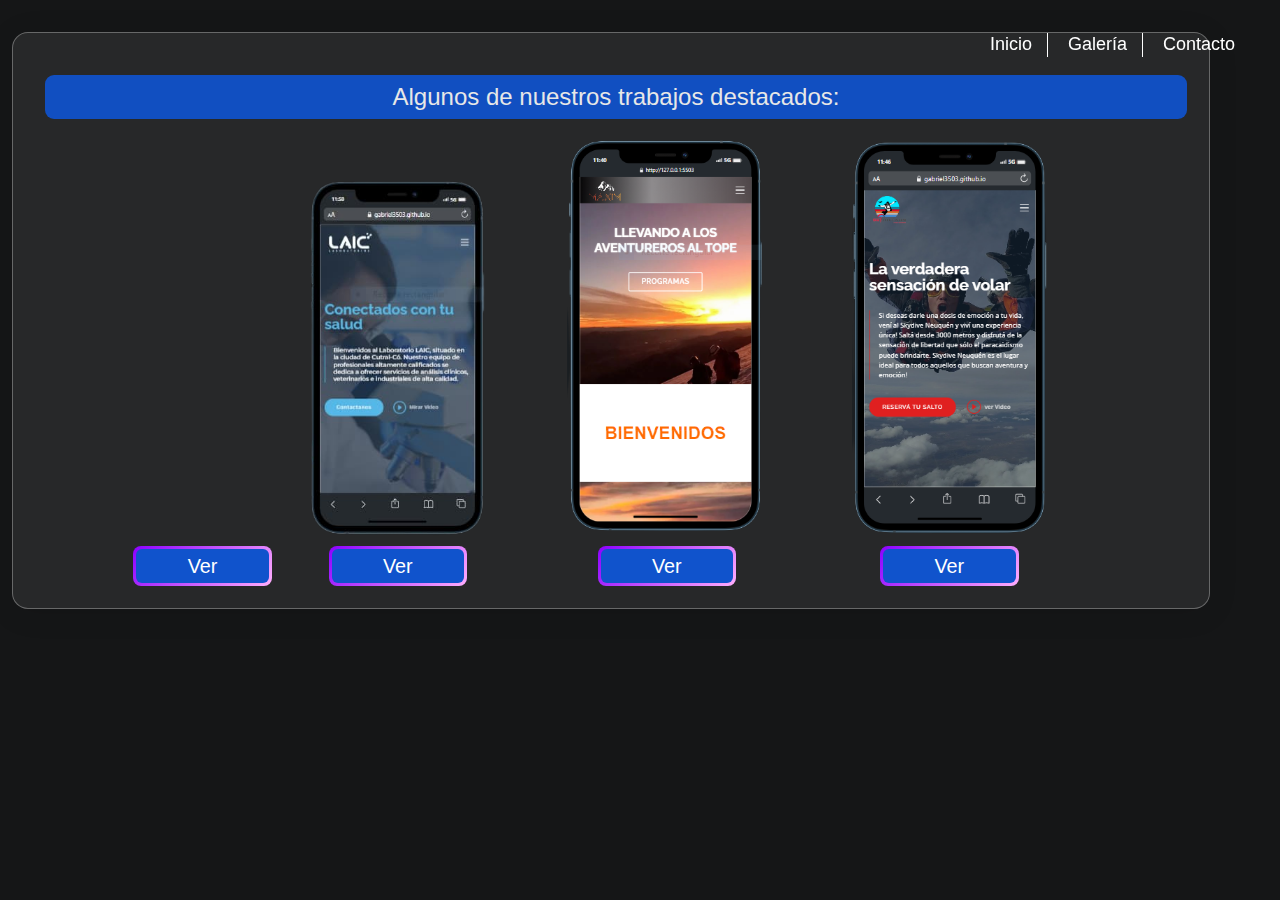
==== galery.html @ 45e58dc6 "gabowinnwer" ====
<!DOCTYPE html>
<html lang="en">
<head>
    <meta charset="UTF-8">
    <meta name="viewport" content="width=device-width, initial-scale=1.0">
   <link rel="stylesheet" href="style.css">
    <title>Document</title>
</head>
<body class="backro">
    <nav id="navbar">
        <div id="toggleIcon" class="icon">
            <span class="open">&#9776;</span> <!-- Menú Hamburguesa -->
            <span class="close">&times;</span> <!-- X -->
        </div>
        <ul id="navItems">
            <li><a href="index.html">Inicio</a></li>
            <li><a href="#galeria">Galería</a></li>
            <li><a href="#contacto">Contacto</a></li>
        </ul>
    </nav>
    <div class="card" style="display: block;">
        <h2 class="h2a">Algunos de nuestros trabajos destacados:</h2>
        <div class="galeria">
          <div class="galeria">
            <div class="swiper-slide d-flex">
              <span> <img src="Video-230715015756-unscreen.gif" alt=""></span>
              <span class="bot"> <a class="bn39 animate__animated  animate__bounceInUp" href="/"><span
                    class="bn39span">Ver</span>
                </a></span>
  
            </div>
            <div class="swiper-slide  d-flex">
              <span><img src="laic-1.png" alt=""></span>
              <span class="bot"> <a class="bn39 animate__animated  animate__bounceInUp" href="/"><span
                    class="bn39span">Ver</span>
                </a></span>
  
            </div>
  
            <div class="swiper-slide  d-flex">
              <span><img src="panggg.png" alt=""> </span>
              <span class="bot"><a class="bn39 animate__animated  animate__bounceInUp" href="/"><span
                    class="bn39span">Ver</span>
                </a></span>
            </div>
            <div class="swiper-slide  d-flex"><span><img src="paracaidismo.png" alt=""></span>
              <span class="bot"> <a class="bn39 animate__animated  animate__bounceInUp" href="/"><span
                    class="bn39span">Ver</span>
                </a></span>
            </div>
  
  
          </div>
          <div class="swiper-button-next"></div>
          <div class="swiper-button-prev"></div>
        </div>
  
      </div>
    </div>
    <script src="main.js"></script>
</body>
</html>
---- style.css ----
body {
  margin: 0;
  font-family: Arial, Helvetica, sans-serif;
}
.bot{
  margin-top: 4px;
}

#particles-js {
  background-color: #1053cc;
  height: 100vh;
  width: 100%;
  z-index: 1;
}
titulo-{
  left: 40%;
  top: 39%;
  position: absolute;
  display: flex;
}
.texto{
  display: flex;

  justify-content: space-between;
  flex-wrap: wrap;
  display: flex;
  flex-wrap: wrap;
  margin-top: 0;
  position: absolute;
  top: 49%;
  left: 50%;
  z-index: 2;
}
.beneficios{
  display: flex;
  flex-wrap: wrap;
  top: 99%;
  left: 50%;
  transform: translate(-50%, -50%);
  z-index: 2;
  position: absolute;
}
.botones{
  flex-wrap: wrap;
  margin-top: 110px;
  gap: 66px;
  display: flex;
  justify-content: center;
}
.bn39 {
  background-image:   linear-gradient(135deg, rgb(140, 0, 255), rgb(255 174 252));
  border-radius: 8px;
  box-sizing: border-box;
  color: white;
  display: block;
  height: 40px;
  font-size: 1.1em;
  font-weight: 400;
  padding: 3px;
  position: relative;
  text-decoration: none;
  width: 7em;
  z-index: 2;
  overflow: hidden;
  cursor: pointer;
}

.bn39:before {
  content: "";
 
  top: 0;
  left: 0;
  width: 100%;
  height: 100%;
  background-color: #fb00ff;
  transform: scaleX(0);
  transform-origin: left;
  transition: transform 0.3s ease;
  z-index: -1;
  animation: effect 3s infinite;
}

.bn39:after {
  content: "";
  position: absolute;
  top: 50%;
  left: 50%;
  transform: translate(-50%, -50%);
  width: 0;
  height: 0;
  border-radius: 50%;
  background-color: #1053cc;
  ;
  z-index: -1;
  opacity: 0;
  transition: width 0.3s ease, height 0.3s ease, opacity 0.3s ease;
  animation: effect 3s infinite;
}

.bn39:hover {
  color: #ffffff;
}

.bn39 .bn39span {
  align-items: center;
  background: #1053cc;
  ;
  border-radius: 6px;
  display: flex;
  justify-content: center;
  height: 100%;
  transition: background 0.5s ease;
  width: 100%;
}

.bn39:hover .bn39span {
  background: transparent;}

  @keyframes effect {
    0% {
      transform: scaleX(0);
      opacity: 0;
    }
    50% {
      transform: scaleX(1);
      opacity: 0.3;
    }
    100% {
      transform: scaleX(0);
      opacity: 0;
    }
  }

  h1{
    color: rgb(255, 255, 255);
  }
  .titulo{
    color: #fb00ff;
  }

  h1{
    margin-bottom: -17px;
    font-size:56px ;
  }
  .contenedor-titulo{
    display: flex;
  }

  .contenedor-titulo {
    left: 40vw;
    top: 44vh;
    position: absolute;
   
  }
  
  h2 {
    font-weight: 600;
    color:#ffffff;
   font-family: 'Nunito', sans-serif;;
    
   
  }

  #element{
    color: #eb5ef0;
    margin-left: 20px;
  }
  @media (max-width: 767px) {
    .botones{
     gap: 45px; 
  }}
  .animate__animated    {
  animation-duration: 139s;
  }  

  #main{
display: flex;
  }
  .container-card{
    position: absolute;
    top: 103vh;
    left: 50px;
    flex-wrap: wrap;
    display: flex;
  }
  
  .card{
    padding: 22px;
    margin: 12px;
    height: auto;
    width: 90vw;
    border-radius: 15px;
    box-shadow: rgb(75 14 155) 2px 2px 20px 0px
  }
ul{
  padding: 0;
  list-style-type: none;
}


.swiper {
  width: 100%;
  height: 100%;
}

.swiper-slide {
  text-align: center;
  font-size: 18px;
  display: flex;
  justify-content: center;
  align-items: center;
}

.swiper-slide img {
  /* display: block; */
  max-width: 70%;
  max-height: 85%;
  object-fit: cover;
}
.card h2{
  justify-content: center;
  display: flex;
  margin-left: 10px;
  font-size: 20px;
}

.logo{
  width: 222px;
  position: absolute;
    top: 8%;
    left: 42%;
}
@media (max-width: 768px) {
  .card{ width: 75vw;
    margin-left: -26px;}
 
   
  
.logo{
  left: 23%;
}
}

/* .swiper-slide {
  background: none;
  margin-right: 131px !important;
  width: 80%;
  margin: 0 auto;
}

.swiper-slide img {
  width: 256%;
  height: 100%;
} */

h1{
  left: 20%;
  top: 37vh;
  position: absolute;
}

.swiper-button-prev:after{
  color: white;
}

svg{
  margin-left: 2px;
}
.card {
  margin-top: 32px;
  border-radius: 10px;
  overflow: hidden;
}

.card-body {
  padding: 10px;
}
.card-body li {
  display: flex;
  justify-content: flex-start;
  align-items: center;
}
.card {
  display: flex;
/* From https://css.glass */
background: rgb(255 255 255 / 8%);
border-radius: 16px;
box-shadow: 0 4px 30px rgba(0, 0, 0, 0.1);
backdrop-filter: blur(-65px);
-webkit-backdrop-filter: blur(5px);
justify-content: space-evenly;
border: 1px solid rgba(255, 255, 255, 0.3);

 
}
.card h2{
  color:white;
}
.card svg{
color: #fb00ff;
}

.card .d-flex{
  flex-direction: column;
display: flex;
justify-content: flex-start;
}
.swiper-button-next:after{
  color: white;
}

.contenedor-titulo {
  display: flex;
  flex-direction: row;
  justify-content: center;
  align-items: center;
}

@media screen and (max-width: 600px) {
  .contenedor-titulo {
    left: 14vw;
    top: 51vh;
    position: absolute;
  }
  h1 {
    left: 28vw;}
}
#whatsapp-logo {
  max-width: 53px;
  position: fixed;
  bottom: 20px;
  right: 20px;
  z-index: 9999;
}
.logos{
 width: 3%;
}
.card .h2a{
  text-align: center;
  font-weight: 500;
  background-color:#1052ccef;
  padding: 8px;
  border-radius: 9px;
  font-size: 24px;
  color:#e7e7e7;  ;
  }
  .bicon{
    color: #fb00ff;
  }



  .filter {
   filter: drop-shadow(2px 3px 0px gray)
  }
  li h2{
    font-weight: 400;
  }
  .card .llamadoaccion{
    text-align: center;
    color: white;
    border: 1px solid #002d80;
   background-color: rgb(255 255 255 / 26%);
    padding: 10px;
    border-radius: 9px;
  }
  

  h3{
    font-size: 16px;
    color: white;
    left: 10%;
    top: 8vh;
    position: absolute;
  }



/* Estilo por defecto para la barra de navegación */
#navbar {
  z-index: 2222;
  display: flex;
  justify-content: flex-end;
  align-items: center;
  position: fixed;
  top: 0;
  width: 100%;
  /* background-color: #333; */
  color: #fff;
  padding: 1rem;
}

#navbar ul {
  font-size: 18px;
  margin-right: 29px;
  display: flex;
  list-style: none;
}

#navbar ul li {
  margin: 0 1rem;
}

#navbar ul li a {
  color: #fff;
  text-decoration: none;
}

#toggleIcon {
  display: none;
}

/* Estilos cuando la pantalla es menor a 768px (tablet) */
@media (max-width: 768px) {
  #navbar {
      flex-direction: column;
  }

  #navbar ul {
      display: none;
      flex-direction: column;
      width: 100%;
  }

  #navbar ul li {
      margin: 1rem 0;
      text-align: center;
  }

  #navbar.active ul {
      display: flex;
  }

  #toggleIcon {
      display: flex;
      justify-content: flex-end;
      width: 80%;
  }

  #toggleIcon .open {
      display: block;
  }

  #toggleIcon .close {
      display: none;
  }

  #navbar.active #toggleIcon .open {
      display: none;
  }

  #navbar.active #toggleIcon .close {
      display: block;
  }
}

#navbar ul li {
  margin: 0 1rem;
  position: relative;
  padding: 0 1rem;
}

#navbar ul li:not(:last-child)::after {
  content: '';
  position: absolute;
  right: 0;
  top: 40%;
  transform: translateY(-50%);
  height: 2rem; /* Ajusta la altura a tu gusto */
  width: 1px;
  background-color: #fff;
}
#navbar ul li {
  position: relative;
  margin-left: -12px; /* ajusta este valor según tus necesidades */
}

#navbar ul li:not(:last-child)::after {
  content: '';
  position: absolute;
  right: 0;
  top: 50%;
  transform: translateY(-50%);
  height: 1.5rem;
  width: 1px;
  background-color: #fff;
}
#navbar ul li a {
  display: inline-block;  /* Asegúrate de que el enlace sea un bloque en línea */
  transition: transform 0.3s ease;
}

#navbar ul li a:hover {
  color: #eb5ef0;
  transform: translateY(-10%) scale(2.1);  /* Combina las transformaciones aquí */
}

.backro{
  background-color: #151617;
  /* background-image:url( "./Polygon Luminary.svg") ; */
}
.galeria{
  display: flex;
  align-items: baseline;
  flex-wrap: wrap;
  justify-content: center;
}

.imagen1{
  width: 35vw;
height: 81%;
padding: 28px;
}
body{
  background-color: #151617ef; ;
}
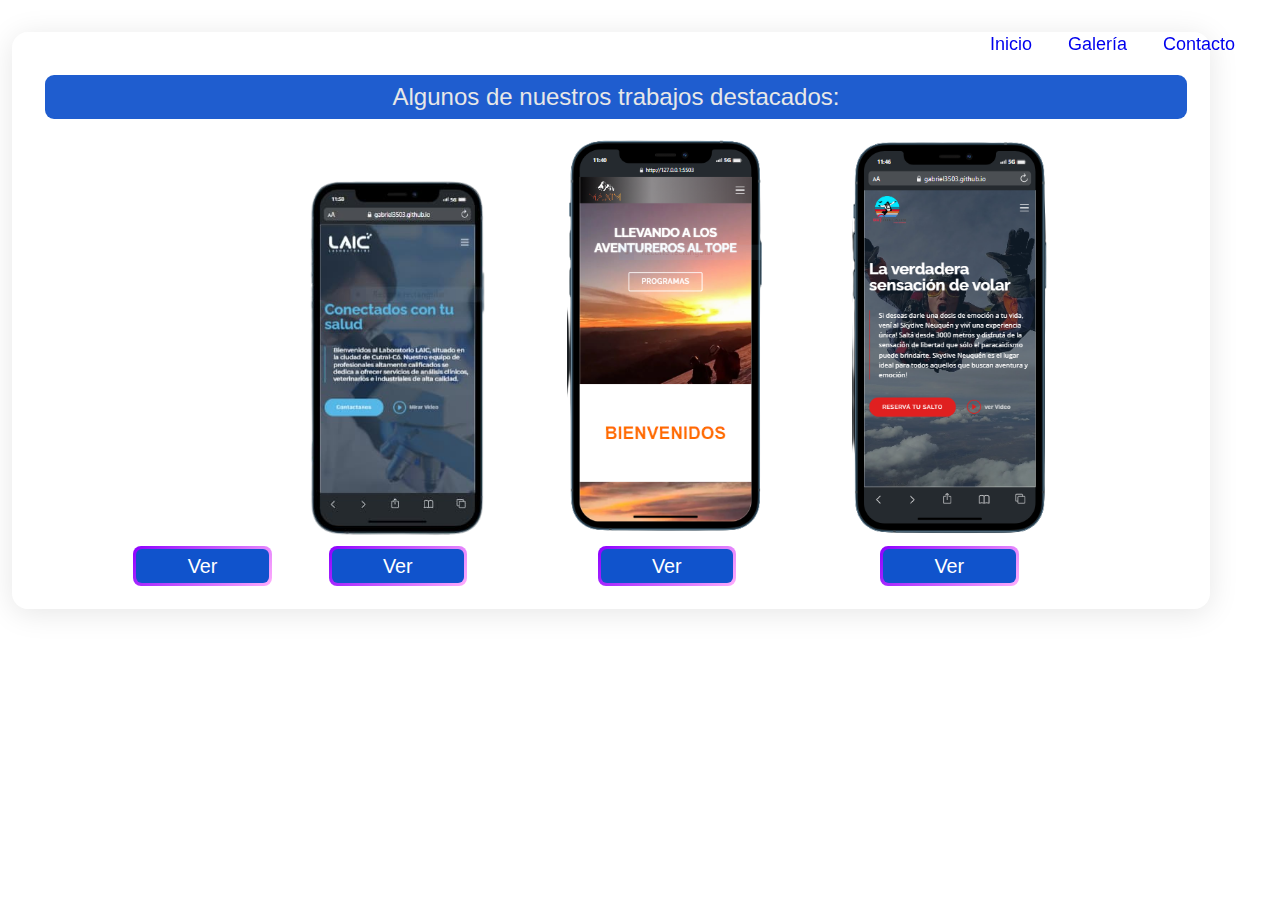
==== commit bd966054: "gabowinnwer" ====
--- a/galery.html
+++ b/galery.html
@@ -6,7 +6,7 @@
    <link rel="stylesheet" href="style.css">
     <title>Document</title>
 </head>
-<body class="backro">
+<body >
     <nav id="navbar">
         <div id="toggleIcon" class="icon">
             <span class="open">&#9776;</span> <!-- Menú Hamburguesa -->
@@ -51,8 +51,7 @@
   
   
           </div>
-          <div class="swiper-button-next"></div>
-          <div class="swiper-button-prev"></div>
+          
         </div>
   
       </div>
--- a/style.css
+++ b/style.css
@@ -8,7 +8,7 @@
 }
 
 #particles-js {
-  background-color: #1053cc;
+ 
   height: 100vh;
   width: 100%;
   z-index: 1;
@@ -222,7 +222,7 @@
   justify-content: center;
   display: flex;
   margin-left: 10px;
-  font-size: 20px;
+ 
 }
 
 .logo{
@@ -277,12 +277,14 @@
   padding: 10px;
 }
 .card-body li {
+  margin-bottom: -16px;
   display: flex;
   justify-content: flex-start;
   align-items: center;
 }
 .card {
   display: flex;
+  flex-wrap: wrap;
 /* From https://css.glass */
 background: rgb(255 255 255 / 8%);
 border-radius: 16px;
@@ -292,6 +294,9 @@
 justify-content: space-evenly;
 border: 1px solid rgba(255, 255, 255, 0.3);
 
+/* From https://css.glass */
+
+
  
 }
 .card h2{
@@ -403,7 +408,7 @@
 }
 
 #navbar ul li a {
-  color: #fff;
+  /* color: #fff; */
   text-decoration: none;
 }
 
@@ -512,6 +517,117 @@
 height: 81%;
 padding: 28px;
 }
-body{
-  background-color: #151617ef; ;
+
+
+/* -----------temas ----------*/
+/* Estilos para el tema claro */
+.light-theme-body {
+  display: flex;
+  background-color: #dae4e6;
+}
+.light-theme-h1 {
+  display: flex;
+  color: #fb00ff;
+}
+.light-theme-h2 {
+  display: flex;
+  color: #222222;
+}
+.light-theme-card {
+  display: flex;
+  background-color: #dddddd;
+}
+
+/* Estilos para el tema oscuro */
+.dark-theme-body {
+  display: flex;
+  background-color: #000000;
+}
+.dark-theme-h1 {
+  display: flex;
+  
+  color: #ffffff;
+}
+.dark-theme-h2 {
+  display: flex;
+  color: #cccccc;
+}
+.dark-theme-card {
+  display: flex;
+  background-color: #444444;
+}
+
+/* Estilos para el tema colorido */
+.colorful-theme-body {
+  display: flex;
+  background-color: #002d80;
+}
+.colorful-theme-h1 {
+  display: flex;
+  color: white;
+}
+.colorful-theme-h2 {
+  display: flex;
+  color: white;
+}
+.colorful-theme-card {
+  display: flex;
+  background-color: #ffff00;
+}
+
+
+/* Estilos para el tema claro */
+.light-theme-body { /* estilos */ }
+.light-theme-h1 { /* estilos */ }
+.light-theme-h2 { color: #151617; }
+.light-theme-icon { color: #000000; }
+.light-theme-button { background-color: #eeeeee; }
+.light-theme-link { color: #000000; }                                                                     
+
+/* Estilos para el tema oscuro */
+.dark-theme-body { /* estilos */ }
+.dark-theme-h1 { /* estilos */ }
+.dark-theme-h2 { /* estilos */ }
+.dark-theme-icon { color: #ffffff; }
+.dark-theme-button { color: white; background-color: #444444; }
+.dark-theme-link { color: #e2e2e2; }
+
+/* Estilos para el tema colorido */
+.colorful-theme-body { /* estilos */ }
+.colorful-theme-h1 { /* estilos */ }
+.colorful-theme-h2 { /* estilos */ }
+.colorful-theme-icon { color: #e2e2e2; }
+.colorful-theme-button { background-color: #1100ff; }
+.colorful-theme-link { color: #ececec; }
+.light-theme-lih2 {color: #222222; }
+
+.light-theme-card-h2a {    
+  text-align: center;
+    font-weight: 500;
+    background-color: #1052ccef;
+    padding: 8px;
+    border-radius: 9px;
+    font-size: 24px;
+    color: #e7e7e7;}
+
+.cardo{
+  width: 100%;
+  display: flex;
+  flex-wrap: wrap;
+/* From https://css.glass */
+background: rgb(255 255 255 / 8%);
+box-shadow: 0 4px 30px rgba(0, 0, 0, 0.1);
+backdrop-filter: blur(-65px);
+-webkit-backdrop-filter: blur(5px);
+justify-content: space-evenly;
+border-top: 1px solid rgba(255, 255, 255, 0.3);
+border-bottom: 1px solid rgba(255, 255, 255, 0.3);
+left: Opx;
+}
+.container-cardo{
+  position: absolute;
+    top: 103vh;
+    left: 0px;
+    flex-wrap: wrap;
+    display: flex;
 }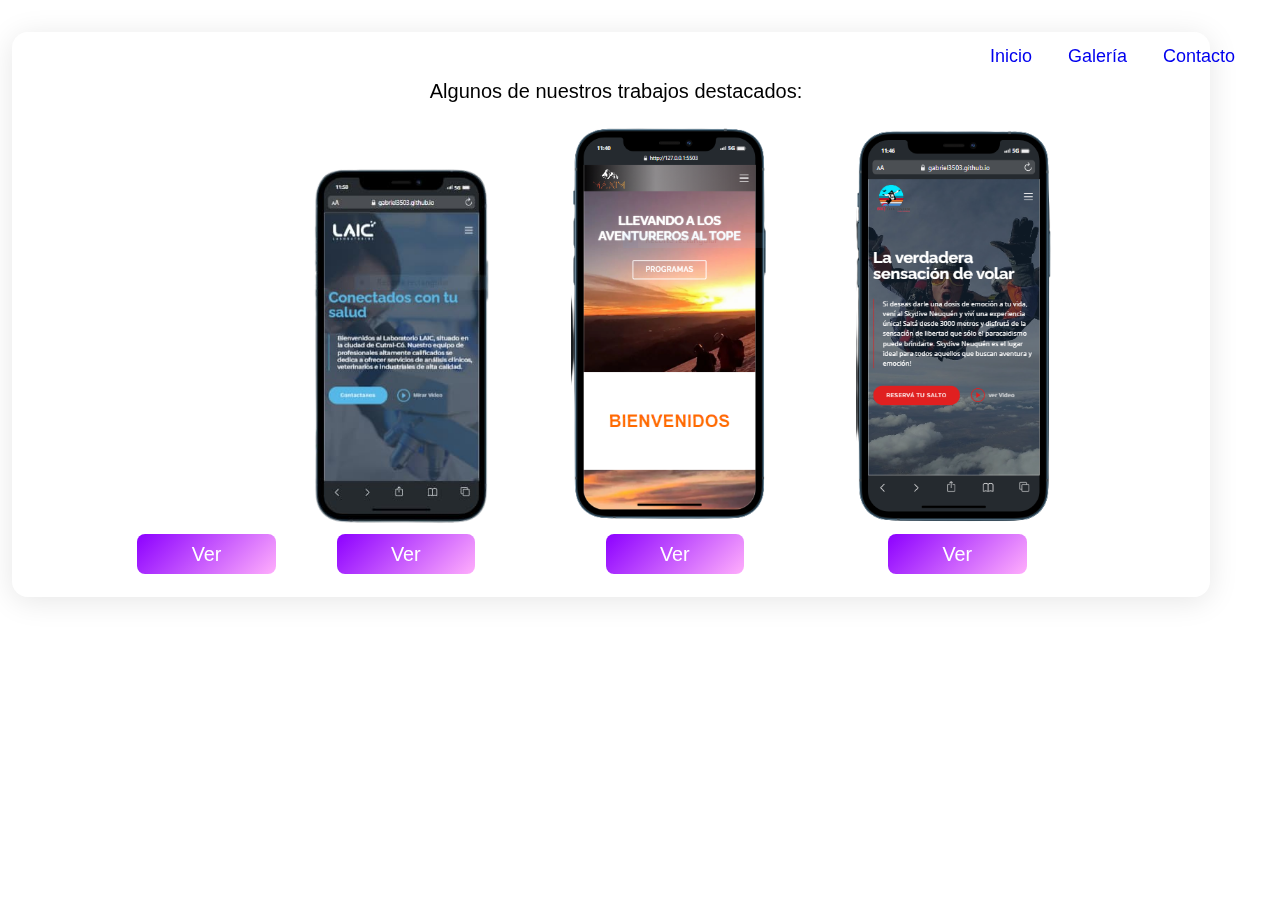
==== commit cb8d42c6: "gabowinnwer" ====
--- a/galery.html
+++ b/galery.html
@@ -19,7 +19,7 @@
         </ul>
     </nav>
     <div class="card" style="display: block;">
-        <h2 class="h2a">Algunos de nuestros trabajos destacados:</h2>
+        <h2 class=" h2a" id="h2a" >Algunos de nuestros trabajos destacados:</h2>
         <div class="galeria">
           <div class="galeria">
             <div class="swiper-slide d-flex">
--- a/style.css
+++ b/style.css
@@ -4,12 +4,13 @@
   font-family: Arial, Helvetica, sans-serif;
 }
 .bot{
+  margin-left: 8px;
   margin-top: 4px;
 }
 
 #particles-js {
  
-  height: 100vh;
+  height: 300vh;
   width: 100%;
   z-index: 1;
 }
@@ -104,7 +105,7 @@
 
 .bn39 .bn39span {
   align-items: center;
-  background: #1053cc;
+
   ;
   border-radius: 6px;
   display: flex;
@@ -114,8 +115,7 @@
   width: 100%;
 }
 
-.bn39:hover .bn39span {
-  background: transparent;}
+
 
   @keyframes effect {
     0% {
@@ -136,12 +136,15 @@
     color: rgb(255, 255, 255);
   }
   .titulo{
-    color: #fb00ff;
+    color: #B025E7;
   }
 
   h1{
     margin-bottom: -17px;
     font-size:56px ;
+  }
+  li h2 {
+    font-size: 20px;
   }
   .contenedor-titulo{
     display: flex;
@@ -156,7 +159,7 @@
   
   h2 {
     font-weight: 600;
-    color:#ffffff;
+
    font-family: 'Nunito', sans-serif;;
     
    
@@ -233,7 +236,7 @@
 }
 @media (max-width: 768px) {
   .card{ width: 75vw;
-    margin-left: -26px;}
+}
  
    
   
@@ -255,6 +258,7 @@
 } */
 
 h1{
+  z-index: 9999;
   left: 20%;
   top: 37vh;
   position: absolute;
@@ -286,22 +290,15 @@
   display: flex;
   flex-wrap: wrap;
 /* From https://css.glass */
-background: rgb(255 255 255 / 8%);
+background: rgba(255, 255, 255, 0.2);
 border-radius: 16px;
 box-shadow: 0 4px 30px rgba(0, 0, 0, 0.1);
-backdrop-filter: blur(-65px);
+backdrop-filter: blur(4px);
 -webkit-backdrop-filter: blur(5px);
-justify-content: space-evenly;
 border: 1px solid rgba(255, 255, 255, 0.3);
-
-/* From https://css.glass */
-
-
  
 }
-.card h2{
-  color:white;
-}
+
 .card svg{
 color: #fb00ff;
 }
@@ -344,31 +341,28 @@
 .card .h2a{
   text-align: center;
   font-weight: 500;
-  background-color:#1052ccef;
-  padding: 8px;
-  border-radius: 9px;
-  font-size: 24px;
-  color:#e7e7e7;  ;
+
+  padding: 8px;  
+  font-size: 20px;
+
   }
   .bicon{
-    color: #fb00ff;
-  }
-
-
-
-  .filter {
-   filter: drop-shadow(2px 3px 0px gray)
-  }
+    color: #B025E7;
+  }
+
+
+
+ 
   li h2{
     font-weight: 400;
   }
-  .card .llamadoaccion{
+  .llamadoaccion{
     text-align: center;
-    color: white;
-    border: 1px solid #002d80;
-   background-color: rgb(255 255 255 / 26%);
+   color: #B025E7;
+
+
     padding: 10px;
-    border-radius: 9px;
+
   }
   
 
@@ -384,7 +378,8 @@
 
 /* Estilo por defecto para la barra de navegación */
 #navbar {
-  z-index: 2222;
+  height: 9vh;
+  z-index: 99222;
   display: flex;
   justify-content: flex-end;
   align-items: center;
@@ -397,6 +392,7 @@
 }
 
 #navbar ul {
+  align-items: center;
   font-size: 18px;
   margin-right: 29px;
   display: flex;
@@ -498,7 +494,7 @@
 
 #navbar ul li a:hover {
   color: #eb5ef0;
-  transform: translateY(-10%) scale(2.1);  /* Combina las transformaciones aquí */
+  transform: translateY(-10%) scale(1.1);  /* Combina las transformaciones aquí */
 }
 
 .backro{
@@ -513,7 +509,7 @@
 }
 
 .imagen1{
-  width: 35vw;
+  width: 30vw;
 height: 81%;
 padding: 28px;
 }
@@ -523,11 +519,12 @@
 /* Estilos para el tema claro */
 .light-theme-body {
   display: flex;
-  background-color: #dae4e6;
+ background: rgb(176,37,231);
+background:linear-gradient(261deg, rgb(188 69 235) 1%, rgba(0,156,112,0) 49%, rgba(176,37,231,0) 98%);
 }
 .light-theme-h1 {
   display: flex;
-  color: #fb00ff;
+  color:  #B025E7
 }
 .light-theme-h2 {
   display: flex;
@@ -541,7 +538,7 @@
 /* Estilos para el tema oscuro */
 .dark-theme-body {
   display: flex;
-  background-color: #000000;
+  background-color: #0e0e0e;
 }
 .dark-theme-h1 {
   display: flex;
@@ -566,9 +563,9 @@
   display: flex;
   color: white;
 }
-.colorful-theme-h2 {
-  display: flex;
-  color: white;
+.colorful-theme-lih2{
+  display: flex;
+  color: #181818;
 }
 .colorful-theme-card {
   display: flex;
@@ -581,15 +578,15 @@
 .light-theme-h1 { /* estilos */ }
 .light-theme-h2 { color: #151617; }
 .light-theme-icon { color: #000000; }
-.light-theme-button { background-color: #eeeeee; }
+.light-theme-button { color: #222222; background-color: #eeeeee50; }
 .light-theme-link { color: #000000; }                                                                     
 
 /* Estilos para el tema oscuro */
 .dark-theme-body { /* estilos */ }
 .dark-theme-h1 { /* estilos */ }
-.dark-theme-h2 { /* estilos */ }
+.dark-theme-lih2 {  color: white; }
 .dark-theme-icon { color: #ffffff; }
-.dark-theme-button { color: white; background-color: #444444; }
+.dark-theme-button { color: white; background-color: #4444449c; }
 .dark-theme-link { color: #e2e2e2; }
 
 /* Estilos para el tema colorido */
@@ -597,25 +594,104 @@
 .colorful-theme-h1 { /* estilos */ }
 .colorful-theme-h2 { /* estilos */ }
 .colorful-theme-icon { color: #e2e2e2; }
-.colorful-theme-button { background-color: #1100ff; }
+.colorful-theme-button { background-color: #1100ff71; }
 .colorful-theme-link { color: #ececec; }
 .light-theme-lih2 {color: #222222; }
 
-.light-theme-card-h2a {    
-  text-align: center;
-    font-weight: 500;
-    background-color: #1052ccef;
-    padding: 8px;
-    border-radius: 9px;
-    font-size: 24px;
-    color: #e7e7e7;}
+.light-theme-h2a {
+  color: #B025E7; /* ejemplo */
+  /* otros estilos para el tema claro */
+}
+
+.dark-theme-h2a {
+  color: #ffffff; /* ejemplo */
+  /* otros estilos para el tema oscuro */
+}
+
+.colorful-theme-h2a {
+  color: #B025E7; /* ejemplo */
+  /* otros estilos para el tema colorido */
+}
+
+
+.light-theme-titulos-h2-after::after {
+  background: linear-gradient(90deg, #b025e7, #37373742)}
+.dark-theme-titulos-h2-after::after {
+  background: linear-gradient(90deg, #b025e7, #373737);}
+
+
+.colorful-theme-titulos-h2-after::after {
+  background: linear-gradient(90deg, #b025e7, #5c70ff36)}
+
+
+
+.titulos > h2:first-of-type {
+  position: relative;
+  font-family: 'Arial', sans-serif;
+
+  font-size: 24px;
+  margin: 20px 0;
+}
+
+.titulos h2:first-of-type::after {
+  content: "";
+  position: absolute;
+  bottom: 0;
+  left: 0;
+  width: 50%;
+  height: 3px;
+margin-bottom: -7px;
+  border-radius: 2px;
+}
+
+.light-theme-titulos-h2-after{
+color:#151617;
+}
+
+
+.dark-theme-titulos-h2-after{
+  color: white;
+}
+
+.light-theme-navbar {
+background: red;}
+
+.dark-theme-navbar {
+  /* Estilos para el tema oscuro */
+}
+
+.colorful-theme-navbar {
+  /* Estilos para el tema colorido */
+}
+
+
+.light-theme-cardo {
+background-color: white;}
+
+.dark-theme-cardo {
+background-color: #181818;}
+
+.colorful-theme-cardo {
+background-color: #ffffff;}
+
+.light-theme-bn39span {
+background: #b025e7;}
+
+.dark-theme-bn39span {
+background: #181818;}
+
+.colorful-theme-bn39span {
+background: #002d80;}
+
 
 .cardo{
+  z-index: 999;
+  height: 100%;
   width: 100%;
   display: flex;
   flex-wrap: wrap;
 /* From https://css.glass */
-background: rgb(255 255 255 / 8%);
+
 box-shadow: 0 4px 30px rgba(0, 0, 0, 0.1);
 backdrop-filter: blur(-65px);
 -webkit-backdrop-filter: blur(5px);
@@ -625,9 +701,97 @@
 left: Opx;
 }
 .container-cardo{
+  z-index: 999;
+  justify-content: center;
   position: absolute;
     top: 103vh;
     left: 0px;
     flex-wrap: wrap;
     display: flex;
-}+}
+
+
+/* Estilos para el botón */
+button {
+  border: none;
+  margin: 3px;
+  padding: 0.45rem 0.5rem;
+  background-color: #4f46e5;
+  color: #ffffff;
+  font-size: 0.775rem;
+  font-weight: 600;
+  border-radius: 0.375rem;
+  box-shadow: 0 10px 15px -3px rgba(79, 70, 229, 0.5), 0 4px 6px -2px rgba(79, 70, 229, 0.1);
+  transition: box-shadow 0.2s ease-in-out;
+  text-decoration: none;
+  display: inline-block;
+}
+
+/* Estilos para el enlace */
+button:focus {
+  outline: none;
+  box-shadow: 0 0 0 3px rgba(79, 70, 229, 0.5);
+}
+@media screen and (max-width: 768px){
+  .imagen1 {
+    width: 55vw;
+    height: 91%;
+    padding: 28px;
+}
+
+.navbaruno{
+  margin-left: 0px;
+  margin-top: 22px;
+  display: flex;
+  flex-direction: column;
+  align-items: center;
+  align-content: center;
+
+}
+#navbar ul li:not(:last-child)::after{
+  display: none;
+}
+}
+.navbaruno{
+  margin-left: 19px
+}
+
+box-icon {
+  margin-right: 12px;
+}
+
+.superpuesta {
+  position: absolute;
+  bottom: -69px;
+  left: 137px;
+  width: 239px
+
+}
+
+
+
+@media (min-width: 768px) {
+  .card  .titulos h2{
+    margin-right: 575px;
+  }
+}
+#navbar {
+  transition: background 44s ease; /* Transición más lenta de 1 segundo */
+  position: fixed; /* Asegúrate de que el navbar esté fijo en la parte superior */
+  width: 100%;
+}
+
+#navbar.transparent {
+  background-color: transparent; /* Fondo transparente */
+}
+
+#navbar.gradient {
+  background:rgba(255, 255, 255, 0.2) ;
+ backdrop-filter:  blur(7px);
+}
+
+
+html {
+  scroll-behavior: smooth;
+}
+
